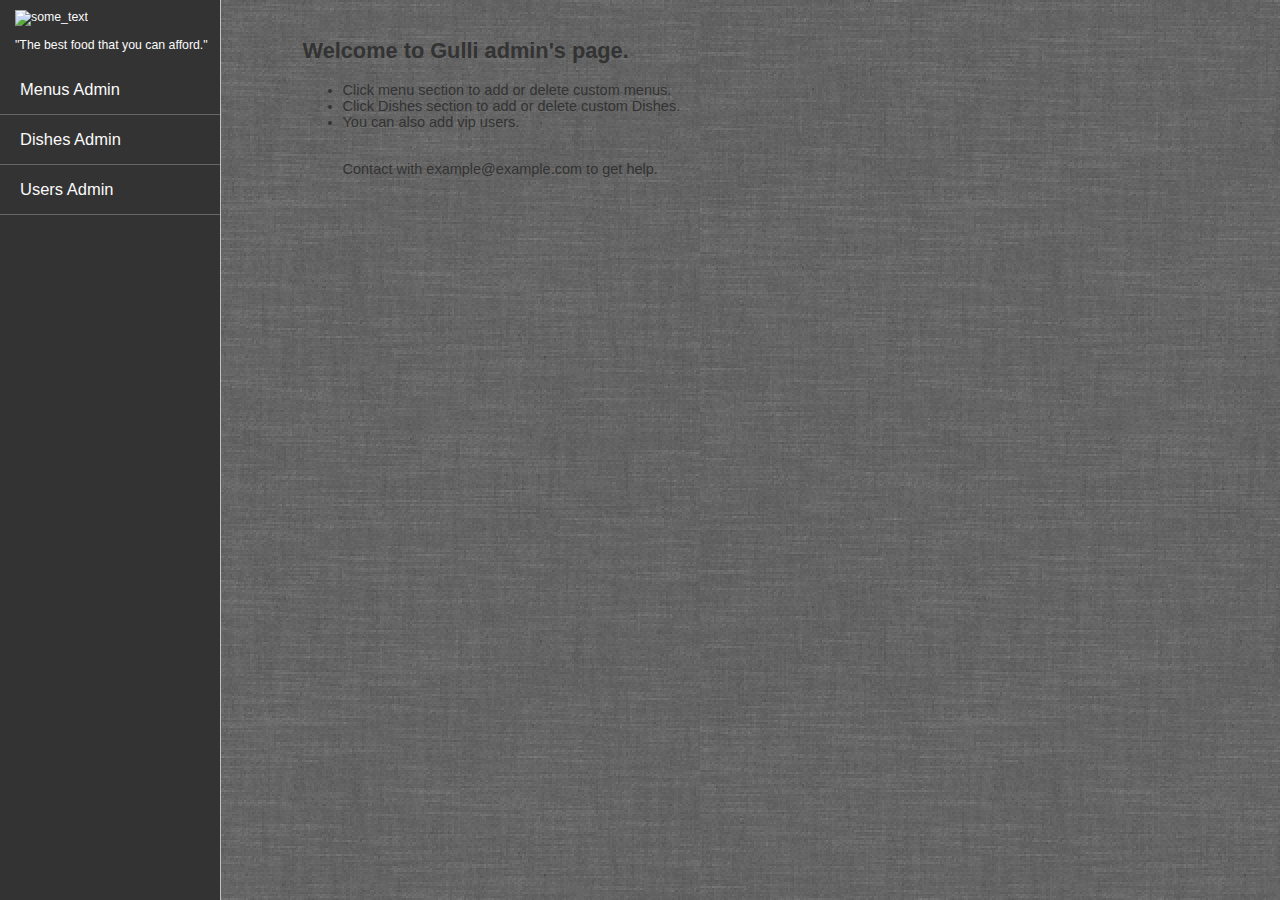
==== src/admin.html @ 3a15e778 "My first commit" ====
<!DOCTYPE html>
 
<html lang="en">
 
<head> 
    <!-- Meta Tags -->
    <meta charset="utf-8"> 
    <meta name="viewport" content="width=device-width, initial-scale=1, maximum-scale=1">
    <!-- Title -->
    <title>Gulli Admin,s webPage</title> 
    <!-- Stylesheets -->    
    <link rel="stylesheet" href="css/normalice.css" media="screen"> 
    <link rel="stylesheet" href="css/main.css" media="screen">    
    <link rel="stylesheet" href="css/images.css" media="screen">   
    <link rel="stylesheet" href="css/admin.css" media="screen"> 

</head>
<body>

<div id='hidebutton'>
</div>
<div class='leftNav'>
    <div class ='basic_data'>
        <img src="/src/imagesages/gulli.png" alt="some_text" class='image-avatar'>
        <p>"The best food that you can afford."
        </p>
    </div>
    <nav>
        <ul>
        <li class='admin-menus-link'>       <a href="#">Menus  Admin</a></li>
        <li class='admin-dishes-link'>      <a href="#">Dishes Admin</a></li>
        <li class='admin-users-link'>       <a href="#">Users  Admin</a></li>
        </ul>
    </nav> 
</div>

    <div class ='content-wrapper'>
        <div id="content">
            <div class='dish-list-wrapper'>
                <h2>Welcome to Gulli admin's page.</h2>
                <ul>
                    <li>Click menu section to add or delete custom menus.</li>
                    <li>Click Dishes section to add or delete custom Dishes.</li>
                    <li>You can also add vip users.</li></br>
                    <p>Contact with example@example.com to get help.</p>

                </ul>
            </div>
    </div>
</body>
<script src="//ajax.googleapis.com/ajax/libs/jquery/1.9.1/jquery.min.js"></script>
<script src="js/admin.js"></script>
</html>
---- src/css/normalice.css ----
/*! normalize.css v2.1.0 | MIT License | git.io/normalize */

/* ==========================================================================
   HTML5 display definitions
   ========================================================================== */

/**
 * Correct `block` display not defined in IE 8/9.
 */

article,
aside,
details,
figcaption,
figure,
footer,
header,
hgroup,
main,
nav,
section,
summary {
    display: block;
}

/**
 * Correct `inline-block` display not defined in IE 8/9.
 */

audio,
canvas,
video {
    display: inline-block;
}

/**
 * Prevent modern browsers from displaying `audio` without controls.
 * Remove excess height in iOS 5 devices.
 */

audio:not([controls]) {
    display: none;
    height: 0;
}

/**
 * Address styling not present in IE 8/9.
 */

[hidden] {
    display: none;
}

/* ==========================================================================
   Base
   ========================================================================== */

/**
 * 1. Set default font family to sans-serif.
 * 2. Prevent iOS text size adjust after orientation change, without disabling
 *    user zoom.
 */

html {
    font-family: sans-serif; /* 1 */
    -webkit-text-size-adjust: 100%; /* 2 */
    -ms-text-size-adjust: 100%; /* 2 */
}

/**
 * Remove default margin.
 */

body {
    margin: 0;
}

/* ==========================================================================
   Links
   ========================================================================== */

/**
 * Address `outline` inconsistency between Chrome and other browsers.
 */

a:focus {
    outline: thin dotted;
}

/**
 * Improve readability when focused and also mouse hovered in all browsers.
 */

a:active,
a:hover {
    outline: 0;
}

/* ==========================================================================
   Typography
   ========================================================================== */

/**
 * Address variable `h1` font-size and margin within `section` and `article`
 * contexts in Firefox 4+, Safari 5, and Chrome.
 */

h1 {
    font-size: 2em;
    margin: 0.67em 0;
}

/**
 * Address styling not present in IE 8/9, Safari 5, and Chrome.
 */

abbr[title] {
    border-bottom: 1px dotted;
}

/**
 * Address style set to `bolder` in Firefox 4+, Safari 5, and Chrome.
 */

b,
strong {
    font-weight: bold;
}

/**
 * Address styling not present in Safari 5 and Chrome.
 */

dfn {
    font-style: italic;
}

/**
 * Address differences between Firefox and other browsers.
 */

hr {
    -moz-box-sizing: content-box;
    box-sizing: content-box;
    height: 0;
}

/**
 * Address styling not present in IE 8/9.
 */

mark {
    background: #ff0;
    color: #000;
}

/**
 * Correct font family set oddly in Safari 5 and Chrome.
 */

code,
kbd,
pre,
samp {
    font-family: monospace, serif;
    font-size: 1em;
}

/**
 * Improve readability of pre-formatted text in all browsers.
 */

pre {
    white-space: pre-wrap;
}

/**
 * Set consistent quote types.
 */

q {
    quotes: "\201C" "\201D" "\2018" "\2019";
}

/**
 * Address inconsistent and variable font size in all browsers.
 */

small {
    font-size: 80%;
}

/**
 * Prevent `sub` and `sup` affecting `line-height` in all browsers.
 */

sub,
sup {
    font-size: 75%;
    line-height: 0;
    position: relative;
    vertical-align: baseline;
}

sup {
    top: -0.5em;
}

sub {
    bottom: -0.25em;
}

/* ==========================================================================
   Embedded content
   ========================================================================== */

/**
 * Remove border when inside `a` element in IE 8/9.
 */

img {
    border: 0;
}

/**
 * Correct overflow displayed oddly in IE 9.
 */

svg:not(:root) {
    overflow: hidden;
}

/* ==========================================================================
   Figures
   ========================================================================== */

/**
 * Address margin not present in IE 8/9 and Safari 5.
 */

figure {
    margin: 0;
}

/* ==========================================================================
   Forms
   ========================================================================== */

/**
 * Define consistent border, margin, and padding.
 */

fieldset {
    border: 1px solid #c0c0c0;
    margin: 0 2px;
    padding: 0.35em 0.625em 0.75em;
}

/**
 * 1. Correct `color` not being inherited in IE 8/9.
 * 2. Remove padding so people aren't caught out if they zero out fieldsets.
 */

legend {
    border: 0; /* 1 */
    padding: 0; /* 2 */
}

/**
 * 1. Correct font family not being inherited in all browsers.
 * 2. Correct font size not being inherited in all browsers.
 * 3. Address margins set differently in Firefox 4+, Safari 5, and Chrome.
 */

button,
input,
select,
textarea {
    font-family: inherit; /* 1 */
    font-size: 100%; /* 2 */
    margin: 0; /* 3 */
}

/**
 * Address Firefox 4+ setting `line-height` on `input` using `!important` in
 * the UA stylesheet.
 */

button,
input {
    line-height: normal;
}

/**
 * Address inconsistent `text-transform` inheritance for `button` and `select`.
 * All other form control elements do not inherit `text-transform` values.
 * Correct `button` style inheritance in Chrome, Safari 5+, and IE 8+.
 * Correct `select` style inheritance in Firefox 4+ and Opera.
 */

button,
select {
    text-transform: none;
}

/**
 * 1. Avoid the WebKit bug in Android 4.0.* where (2) destroys native `audio`
 *    and `video` controls.
 * 2. Correct inability to style clickable `input` types in iOS.
 * 3. Improve usability and consistency of cursor style between image-type
 *    `input` and others.
 */

button,
html input[type="button"], /* 1 */
input[type="reset"],
input[type="submit"] {
    -webkit-appearance: button; /* 2 */
    cursor: pointer; /* 3 */
}

/**
 * Re-set default cursor for disabled elements.
 */

button[disabled],
html input[disabled] {
    cursor: default;
}

/**
 * 1. Address box sizing set to `content-box` in IE 8/9.
 * 2. Remove excess padding in IE 8/9.
 */

input[type="checkbox"],
input[type="radio"] {
    box-sizing: border-box; /* 1 */
    padding: 0; /* 2 */
}

/**
 * 1. Address `appearance` set to `searchfield` in Safari 5 and Chrome.
 * 2. Address `box-sizing` set to `border-box` in Safari 5 and Chrome
 *    (include `-moz` to future-proof).
 */

input[type="search"] {
    -webkit-appearance: textfield; /* 1 */
    -moz-box-sizing: content-box;
    -webkit-box-sizing: content-box; /* 2 */
    box-sizing: content-box;
}

/**
 * Remove inner padding and search cancel button in Safari 5 and Chrome
 * on OS X.
 */

input[type="search"]::-webkit-search-cancel-button,
input[type="search"]::-webkit-search-decoration {
    -webkit-appearance: none;
}

/**
 * Remove inner padding and border in Firefox 4+.
 */

button::-moz-focus-inner,
input::-moz-focus-inner {
    border: 0;
    padding: 0;
}

/**
 * 1. Remove default vertical scrollbar in IE 8/9.
 * 2. Improve readability and alignment in all browsers.
 */

textarea {
    overflow: auto; /* 1 */
    vertical-align: top; /* 2 */
}

/* ==========================================================================
   Tables
   ========================================================================== */

/**
 * Remove most spacing between table cells.
 */

table {
    border-collapse: collapse;
    border-spacing: 0;
}
---- src/css/main.css ----
body {
	font-size: 14.5px;
	font-family: Helvetica, Arial, sans-serif;
	color: #fafafa;	
	background-image: url("/src/images/grey.png");
	background-repeat: repeat;
}
a{
	text-decoration:none;
}

a:visited{
	color:#C7C7C7;
}


.background-img{
	background-image: url("/src/images/background.jpg");
	background-size: 1600px;
	background-repeat:no-repeat;
	width: 100%;
	height: 1000px;

}
/* ----------LEFT MENU -----------------*/

.leftNav {
	position: fixed;
	float: left;
	width: 220px;
	height: 100%;
	min-height: 750px;
	border-right: 1px solid #c2c2c2;
	background: #333;
}
.leftNav ul{
	margin: 0px;	
	padding: 0px;
}
.leftNav ul li{
	margin: 0px;	
	border-bottom: 1px solid #666;
	list-style: none;
	display: block;
}
.leftNav ul li a{	
	margin: 0px;
	padding-top: 15px;
	padding-bottom: 15px;
	padding-left: 20px;	
	display: block;

	color: #fafafa;
	font-size: 16.5px;
	text-decoration: none;	
}

.leftNav ul li a:hover{
	background-color: #666;
} 

.basic_data {
	font-size: 0.85em;
	color: #fafafa;	
	padding-left:15px;
	padding-top:10px;
	margin:0px;
	display:block;
}

.image-avatar{
	margin:0px;
	padding:0px;
	width:90%;
}
/*.....................TOP MENU...................*/

.headNav {
	display: none;
	height: 50px;
	background-color: #333;
	width:100%;
}
.headNav ul {
	margin-left:10%;
}
.headNav ul li{
	padding-left:2%;
	padding-right:2%;
	border-right:1px solid #666;;
	list-style: none;
	display:inline-block;
}
.headNav ul li a{	
	display: block;
	position:relative;
	color: #fafafa;
	font-size: 0.8em;
	text-decoration: none;	
}
.headNav ul li a:hover{
	background-color: #666;
}

/*......................CONTENT..................*/

.content-wrapper {
	margin:0px;
	padding: 0px;
	margin-left: 230px;
}

.reservations-wrapper{
	padding-left: 20px;
	padding-top: 100px;
	float: left;
	width: 100%;
	color: #ccc;
}

.reservations-wrapper input{
	border:none;
	width: 50%;
    padding: 15px;
    margin-left: 25px;
    margin-bottom: 10px;
    background-color: #dadada;
    border-radius: 5px;
}

.btn-reserve {
	width: 15%;
	height: 35px;
	margin-left: 25px;
	margin-top:15px;
	border-radius: 5px;
}

.shadowed{
	border-radius: 5px;
	padding: 20px;
	background-color: #333;
	-webkit-box-shadow:  1px 1px 2px 2px rgba(0, 0, 0, 0.4);        
    box-shadow:  1px 1px 2px 2px rgba(0, 0, 0, 0.4);
    color: #fafafa;
}


#content{
	margin-left: 5%;
	margin-right: 10%;
}

@media only screen and (max-device-width: 480px) {
	.basic_data{
		display:none;
	}
	.leftNav{
		display:none;
	}
	.headNav{
		display:block;
		position:fixed;
		float: left;
	}
	.content-wrapper{
		display: block;
		float: left;
		margin-top: 55px;
	}
	#content{
		margin-left: 0px;
	}
	
}

@media only screen and (max-width: 1200px) {
	#google-map {
		display: none;
	}
	
}


@media only screen and (max-device-width: 900px) {
	#content{
		margin-left: 0px;
	}
}
---- src/css/images.css ----
.img{
	margin:0px;
	padding:0px;
	width:100%;
}

.draw-img{
	border-radius: 5px;
	width: 100%;
	line-height: 0;
	-webkit-box-shadow: 0px 1px 4px 0px rgba(0, 0, 0, .75);
	box-shadow: 0px 1px 4px 0px rgba(0, 0, 0, .75);
	display: block;
	-webkit-user-select: none;
}

.instagram-img {
	width: 50%;
	margin-left:25%;
	margin-top:10px;
	line-height: 0;
	-webkit-box-shadow: 0px 1px 4px 0px rgba(0, 0, 0, .75);
	box-shadow: 0px 1px 4px 0px rgba(0, 0, 0, .75);
	display: block;
	-webkit-user-select: none;
}
.dishes-wrapper{
	width: 100%;
	float:left;
}

.instagram-wrapper {
	margin-top: 10px;
	display: block;
	width: 100%;
}

.image-dishes{
	width:100%;
	line-height: 0;
	-webkit-box-shadow: 0px 1px 4px 0px rgba(0, 0, 0, .75);
	box-shadow: 0px 1px 4px 0px rgba(0, 0, 0, .75);
	-webkit-user-select: none;
}


.dishes-image-wrapper{
	float:left;
	width: 40%;
}

.dishes-list-image-wrapper{
	float:left;
	width: 60%;
}


.dishes-image-wrapper p{
	text-align:justify;
}

.dishes-text-wrapper{
	font-size:0.8em;
	float:left;
	width: 40%;
	margin: 5%;
	text-align:justify;
	
}

.dishes-text-wrapper p {
	overflow:hidden;
	text-overflow:ellipsis;
}





@media only screen and (max-device-width: 720px) {
	.dishes-image-wrapper{
		display: none;
	}
	.dishes-text-wrapper{
		font-size:1.1em;
		float:left;
		width: 90%;
		margin: 5%;
		text-align:justify;
	}	
	.content-wrapper{
		display: block;
		float: left;
	}
	.instagram-img {
		width: 300px;
		margin-left: 5%;
	}
}

@media only screen and (max-device-width: 480px) {
	.dishes-image-wrapper{
		display: none;
	}
	.dishes-text-wrapper{
		font-size:1.1em;
		float:left;
		width: 90%;
		margin: 5%;
		text-align:justify;

	}	
	.content-wrapper{
		display: block;
		float: left;
		margin-top: 55px;
		margin-left: 10px;
	}

	.instagram-img {
		width: 250px;
		margin-left: 10%;
	}
}
---- src/css/admin.css ----
.submit_wrapper{
	padding-left: 20px;
	padding-top: 20px;
	float:left;
	width: 100%;
	border-bottom: 1px solid #666;
}

.submit_wrapper input {
	width: 50%;
    border: 2px solid #c2c2c2; 
    -webkit-box-shadow: 
      inset 0 0 8px  rgba(0,0,0,0.1),
            0 0 16px rgba(0,0,0,0.1); 
    -moz-box-shadow: 
      inset 0 0 8px  rgba(0,0,0,0.1),
            0 0 16px rgba(0,0,0,0.1); 
    box-shadow: 
      inset 0 0 8px  rgba(0,0,0,0.1),
            0 0 16px rgba(0,0,0,0.1); 
    padding: 15px;
    /*background: rgba(255,255,255,0.5);*/
    margin: 0 0 10px 0;
}

select {
   width: 33.5%;
   height: 34px;
   overflow: hidden;
   background: url(new_arrow.png) no-repeat right #ddd;
   border: 1px solid #ccc;
}

.half{
	float:left;
	width: 50%;
}

.dish-list-wrapper{
	padding-left: 20px;
	padding-top: 20px;
	float:left;
	width: 100%;
	color:#333;
}

.delete-btn {
	background:-webkit-gradient( linear, left top, left bottom, color-stop(0.05, #fe1a00), color-stop(1, #c71e1e) );
	background:-moz-linear-gradient( center top, #fe1a00 5%, #c71e1e 100% );
	filter:progid:DXImageTransform.Microsoft.gradient(startColorstr='#fe1a00', endColorstr='#c71e1e');
	background-color:#fe1a00;
	-moz-border-radius:3px;
	-webkit-border-radius:3px;
	border-radius:3px;
	display:inline-block;
	color:#ffffff;
	font-family:arial;
	font-size:15px;
	font-weight:bold;
	padding:6px 24px;
	text-decoration:none;
	text-shadow:1px 1px 0px #b23e35;

}

.delete-btn:hover {
	background:-webkit-gradient( linear, left top, left bottom, color-stop(0.05, #c71e1e), color-stop(1, #fe1a00) );
	background:-moz-linear-gradient( center top, #c71e1e 5%, #fe1a00 100% );
	filter:progid:DXImageTransform.Microsoft.gradient(startColorstr='#c71e1e', endColorstr='#fe1a00');
	background-color:#c71e1e;
}

.delete-btn:active {
	position:relative;
	top:1px;
}
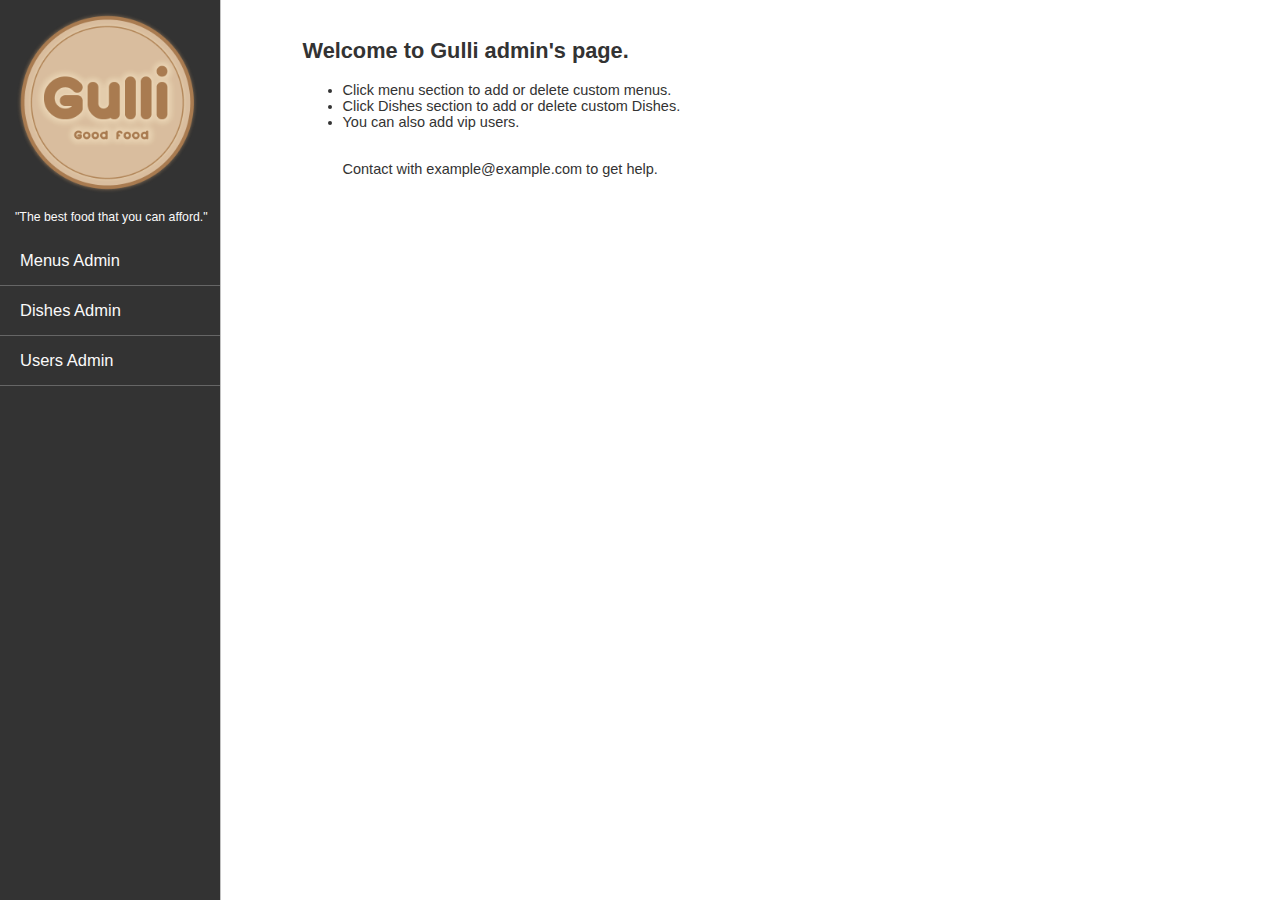
==== commit 0b20538b: "Fixed all the errors the auto-refactor from pycharm produced" ====
--- a/src/admin.html
+++ b/src/admin.html
@@ -21,7 +21,7 @@
 </div>
 <div class='leftNav'>
     <div class ='basic_data'>
-        <img src="/src/imagesages/gulli.png" alt="some_text" class='image-avatar'>
+        <img src="images/gulli.png" alt="some_text" class='image-avatar'>
         <p>"The best food that you can afford."
         </p>
     </div>
--- a/src/css/main.css
+++ b/src/css/main.css
@@ -2,7 +2,7 @@
 	font-size: 14.5px;
 	font-family: Helvetica, Arial, sans-serif;
 	color: #fafafa;	
-	background-image: url("/src/images/grey.png");
+	background-image: url("images/grey.png");
 	background-repeat: repeat;
 }
 a{
@@ -15,7 +15,7 @@
 
 
 .background-img{
-	background-image: url("/src/images/background.jpg");
+	background-image: url("images/background.jpg");
 	background-size: 1600px;
 	background-repeat:no-repeat;
 	width: 100%;
